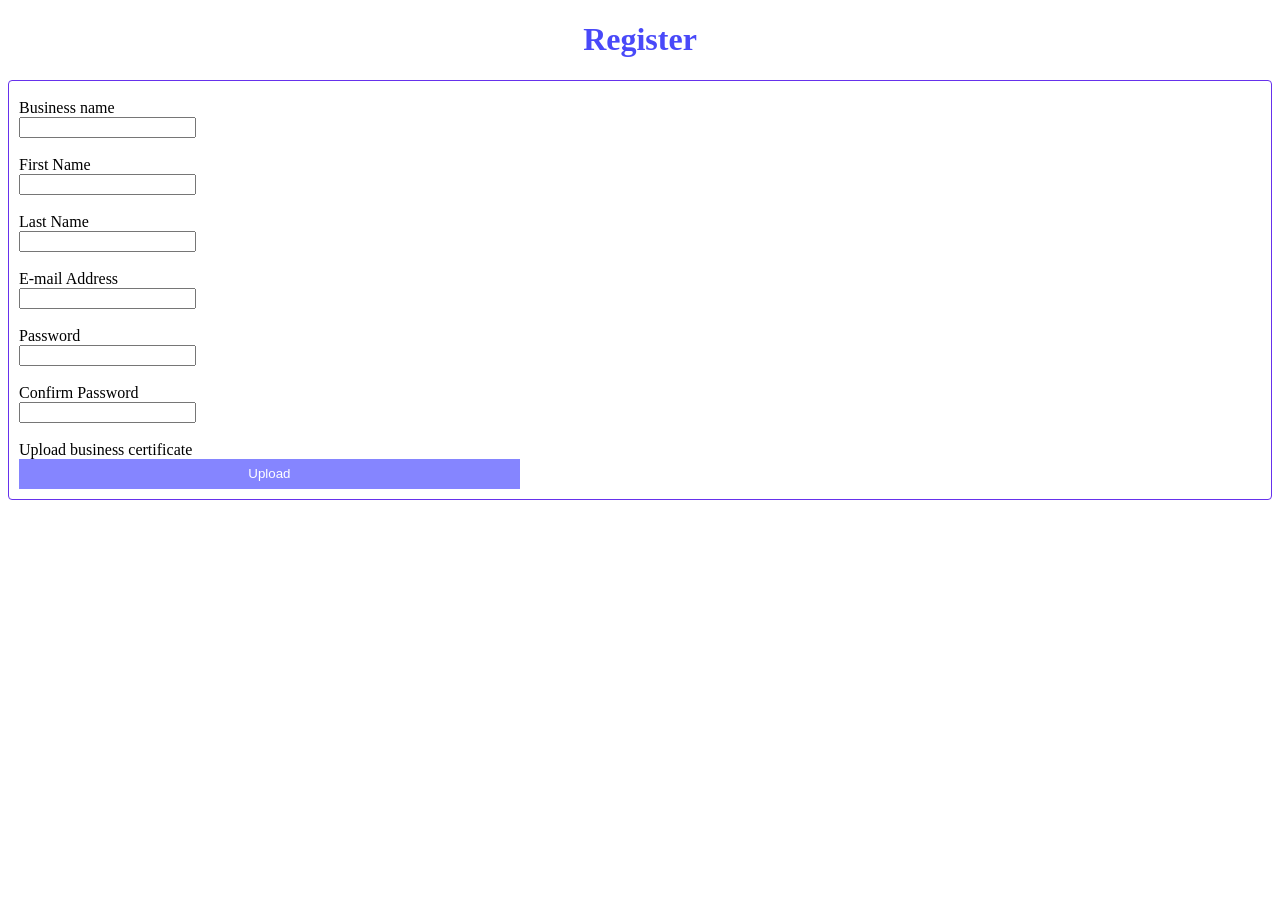
==== forms.html @ a959839e "this is the second one" ====
<!DOCTYPE html>
<html lang="en">
<head>
    <meta charset="UTF-8">
    <meta name="viewport" content="width=device-width, initial-scale=1.0">
    <title>Document</title>
    <link rel="stylesheet" href="stylesheet/style.css">
</head>
<body>
    <div><h1>Register</h1></div>
    <div class="form">
        <br>
        <form action="">
            <label for="nameField">Business name</label>
            <br>
            <input type="text" name="nameField" id="nameField">

            <br><br>

            <label for="nameField">First Name</label>
            <br>
            <input type="text" name="nameField" id="nameField">

            <br><br>

            <label for="nameField">Last Name</label>
            <br>
            <input type="text" name="nameField" id="nameField">

            <br><br>

            <label for="email">E-mail Address </label>
            <br>
            <input type="email" name="email" id="email">

            <br><br>

            <label for="password">Password</label>
            <br>
            <input type="password" name="password" id="password">

            <br><br>
            <label for="password">Confirm Password</label>
            <br>
            <input type="password" name="password" id="password">

            <br><br>
            <label for="button">Upload business certificate</label>
            <br>
            <button><a href=""></a>Upload</button>


            







        </form>
    </div>
</body>
</html>
---- stylesheet/style.css ----
h1 {
    color: rgba(64, 64, 249, 0.954);
    width: 100%;
    text-align: center;
}
.form {
    border: 1px rgb(102, 49, 236) solid;
    border-radius: 4px;
    /* align-items: center; */
    
}
form {
    /* display: flex; */
    padding-left: 10px;
    padding-bottom: 10px;
    
    

    
    
    
}
input {
    /* width: 97%; */
}
button {
    border: none;
    width: 40%;
    align-content: center;
    color: white;
    background-color: rgba(0, 0, 255, 0.479);
    height: 30px;
}
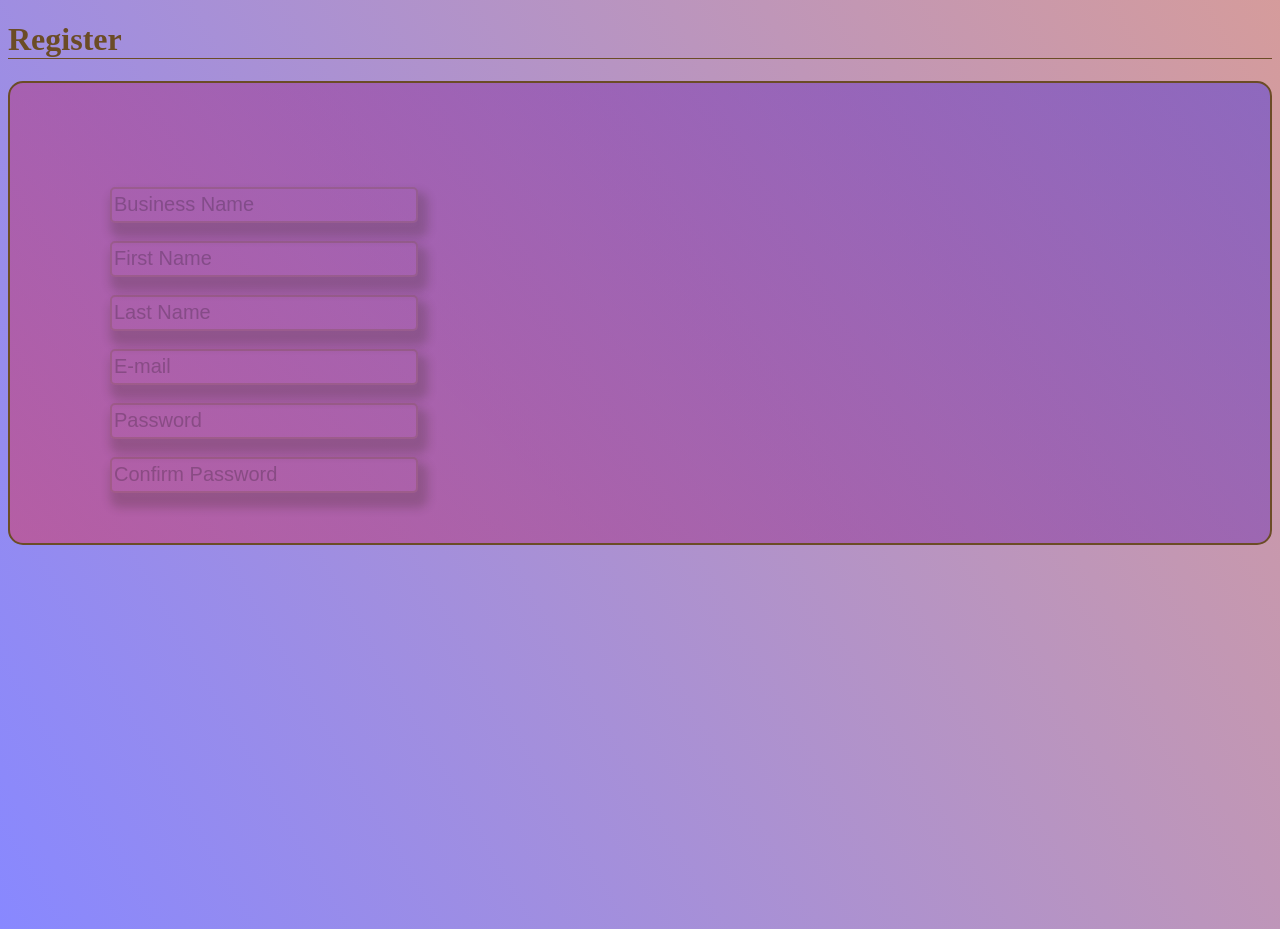
==== commit ee9db507: "this is the updated form sheet" ====
--- a/forms.html
+++ b/forms.html
@@ -7,47 +7,31 @@
     <link rel="stylesheet" href="stylesheet/style.css">
 </head>
 <body>
-    <div><h1>Register</h1></div>
+    <div class="container">
+        <div><h1>Register</h1></div>
     <div class="form">
         <br>
         <form action="">
-            <label for="nameField">Business name</label>
             <br>
-            <input type="text" name="nameField" id="nameField">
+            <br>
+            <input type="text" name="nameField" id="nameField" placeholder="Business Name">
+            <br>
+            <br>
+            <input type="text" name="nameField" id="nameField" placeholder="First Name">
+            <br>
+            <br>
+            <input type="text" name="nameField" id="nameField" placeholder="Last Name">
+            <br>
+            <br>
+            <input type="email" name="email" id="email" placeholder="E-mail">
+            <br>
+            <br>
+            <input type="password" name="password" id="password" placeholder="Password">
+            <br>
+            <br>
+            <input type="password" name="password" id="password" placeholder="Confirm Password">
 
-            <br><br>
-
-            <label for="nameField">First Name</label>
-            <br>
-            <input type="text" name="nameField" id="nameField">
-
-            <br><br>
-
-            <label for="nameField">Last Name</label>
-            <br>
-            <input type="text" name="nameField" id="nameField">
-
-            <br><br>
-
-            <label for="email">E-mail Address </label>
-            <br>
-            <input type="email" name="email" id="email">
-
-            <br><br>
-
-            <label for="password">Password</label>
-            <br>
-            <input type="password" name="password" id="password">
-
-            <br><br>
-            <label for="password">Confirm Password</label>
-            <br>
-            <input type="password" name="password" id="password">
-
-            <br><br>
-            <label for="button">Upload business certificate</label>
-            <br>
-            <button><a href=""></a>Upload</button>
+            
 
 
             
@@ -60,5 +44,6 @@
 
         </form>
     </div>
+    </div>
 </body>
 </html>
--- a/stylesheet/style.css
+++ b/stylesheet/style.css
@@ -1,33 +1,48 @@
+
+
+body {
+    height: 100vh;
+    background: linear-gradient(60deg, rgba(0, 0, 255, 0.468), rgba(165, 42, 42, 0.468));
+}
+
+
+
 h1 {
-    color: rgba(64, 64, 249, 0.954);
-    width: 100%;
-    text-align: center;
-}
-.form {
-    border: 1px rgb(102, 49, 236) solid;
-    border-radius: 4px;
-    /* align-items: center; */
-    
-}
-form {
-    /* display: flex; */
-    padding-left: 10px;
-    padding-bottom: 10px;
-    
-    
-
-    
+    color: rgb(107, 76, 38);
+    border-bottom: 1px solid rgb(107, 76, 38);
     
     
 }
-input {
-    /* width: 97%; */
+
+
+
+
+
+.container {
+    width: 100%;
+    height: 100vh;
+    justify-items: center;
+    
 }
-button {
-    border: none;
-    width: 40%;
-    align-content: center;
-    color: white;
-    background-color: rgba(0, 0, 255, 0.479);
+.form {
+    border: 2px solid rgb(107, 76, 38);
+    padding: 50px 100px;
+    border-radius: 15px;
+    background: linear-gradient(45deg, rgba(255, 0, 0, 0.322), rgba(0, 0, 255, 0.326));
+
+}
+form input {
     height: 30px;
+    width: 300px;
+    background-color: transparent;
+    border: 2px solid rgba(107, 76, 38, 0.237);
+    border-radius: 5px;
+    box-shadow: 5px 10px 10px 5px rgba(52, 40, 26, 0.219);
+    font-size: 20px;
+}
+form input::placeholder {
+    opacity: 0.5;
+    color: rgba(0, 0, 0, 0.425);
+
+
 }
